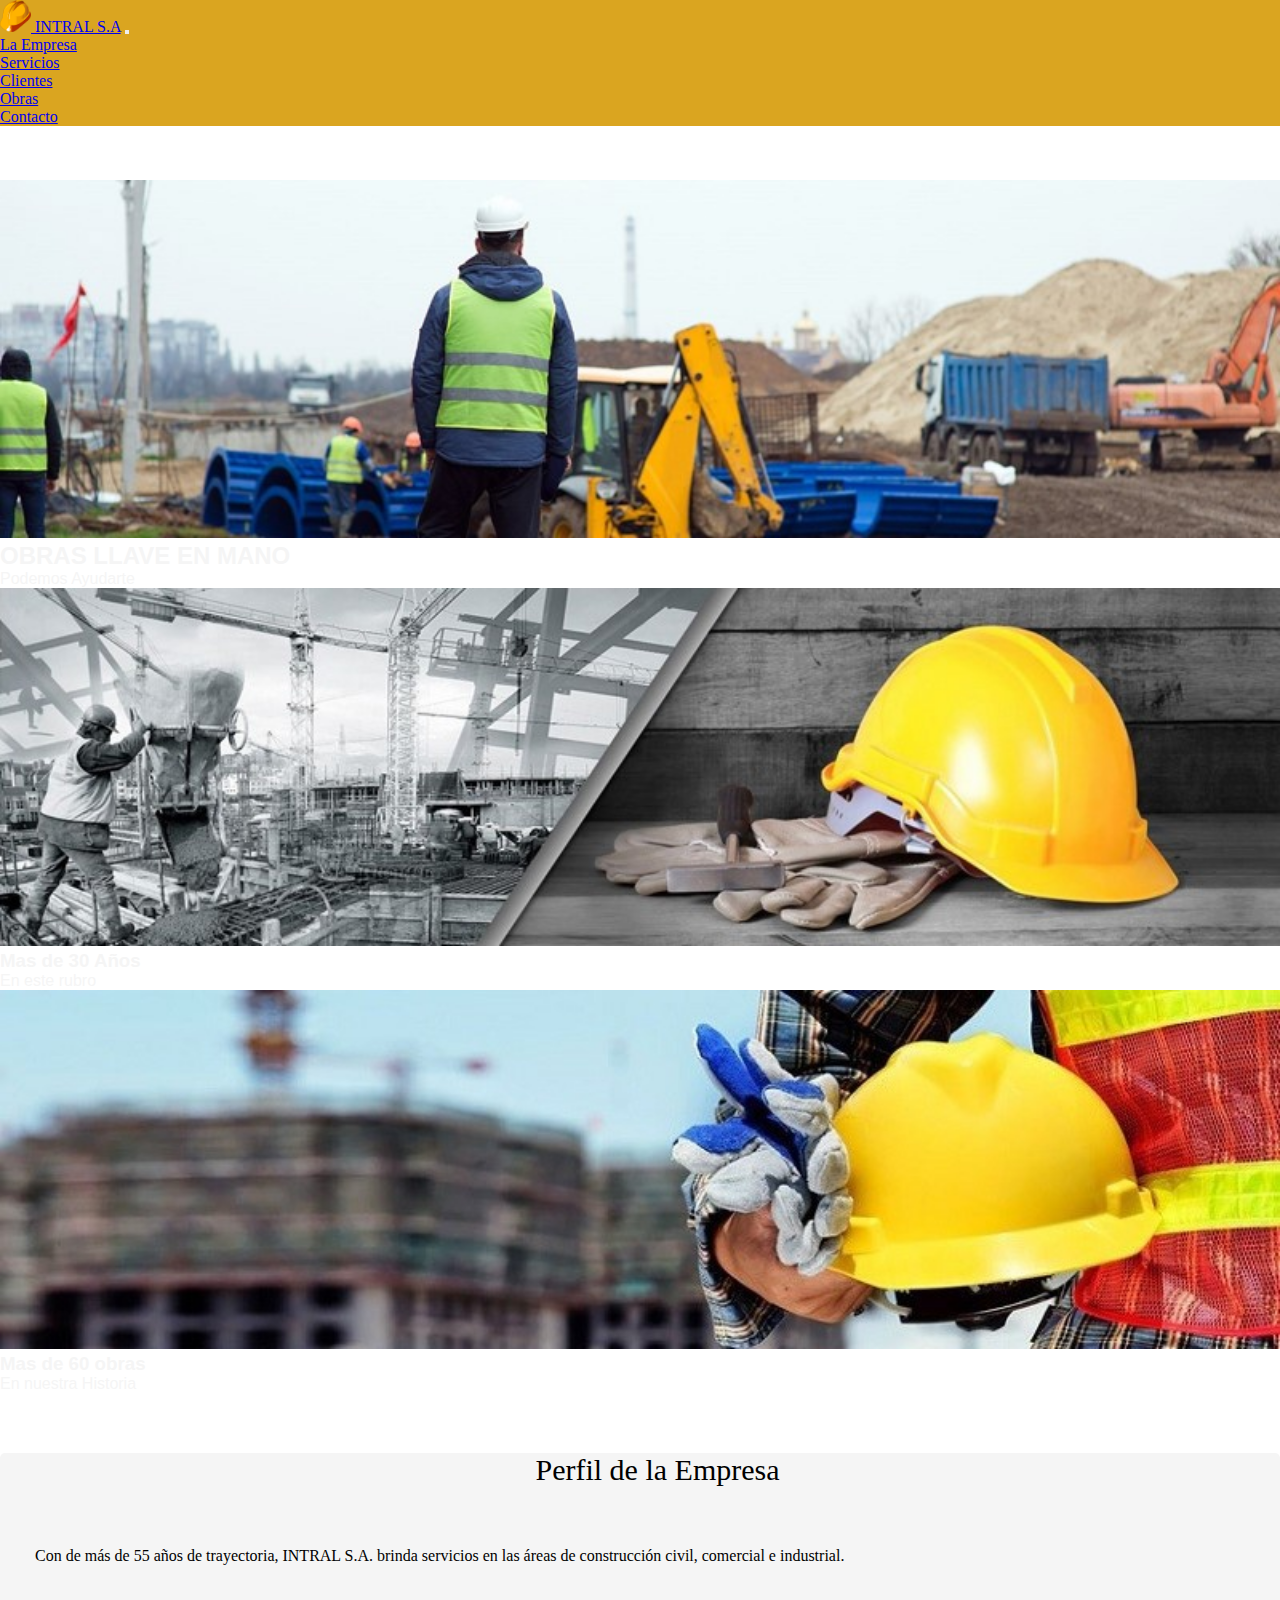
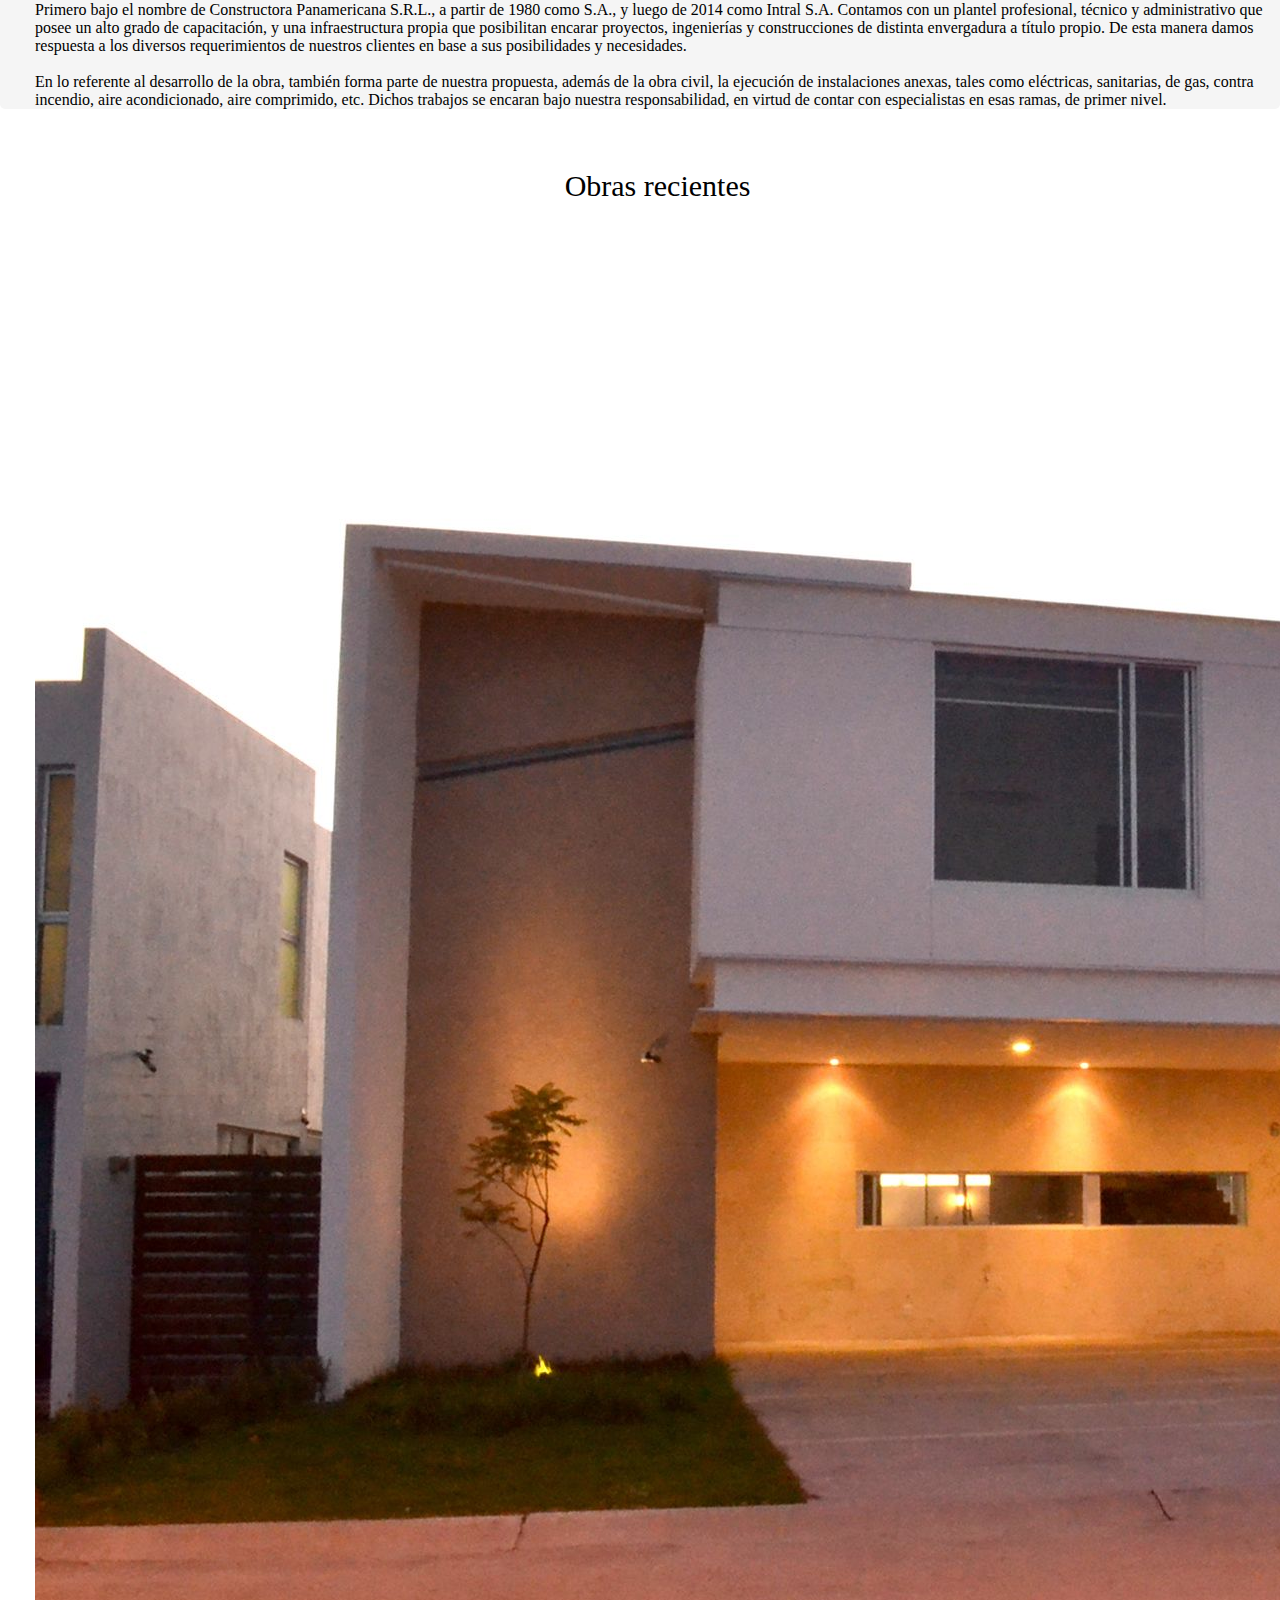
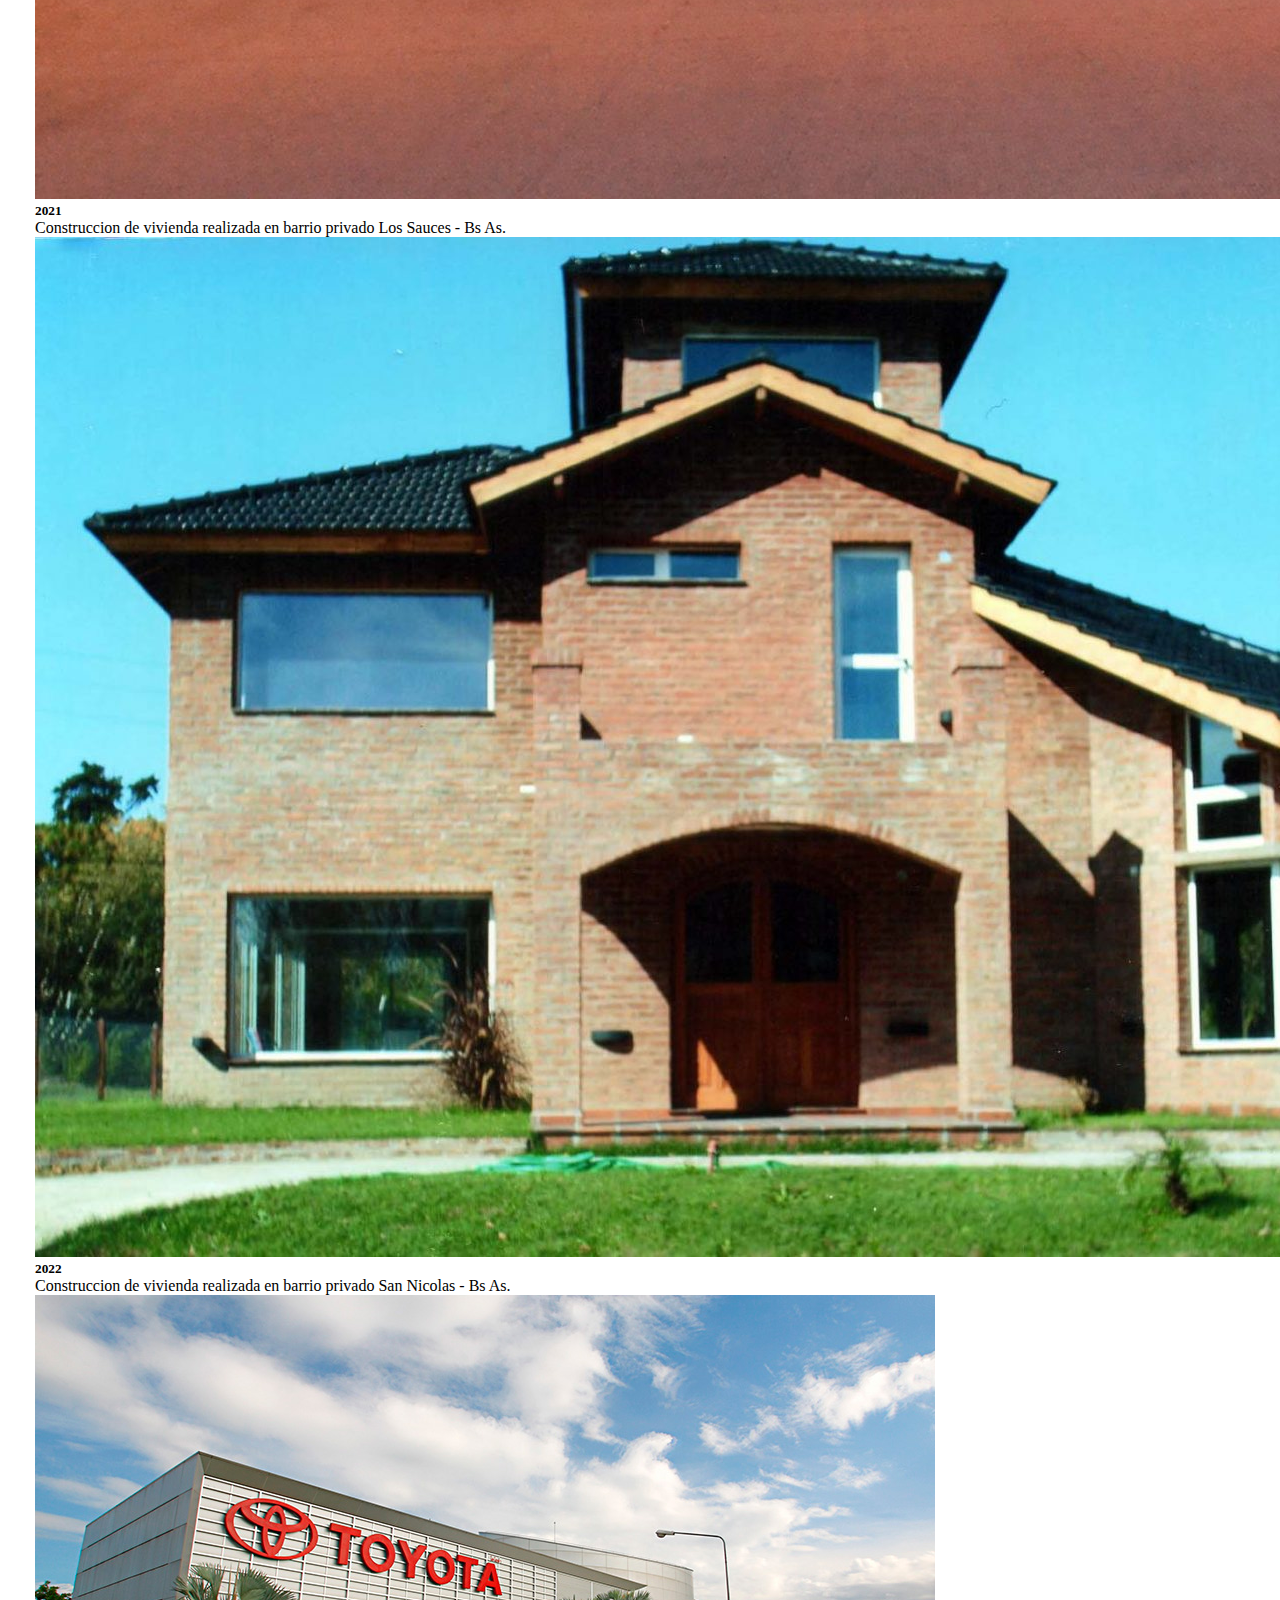
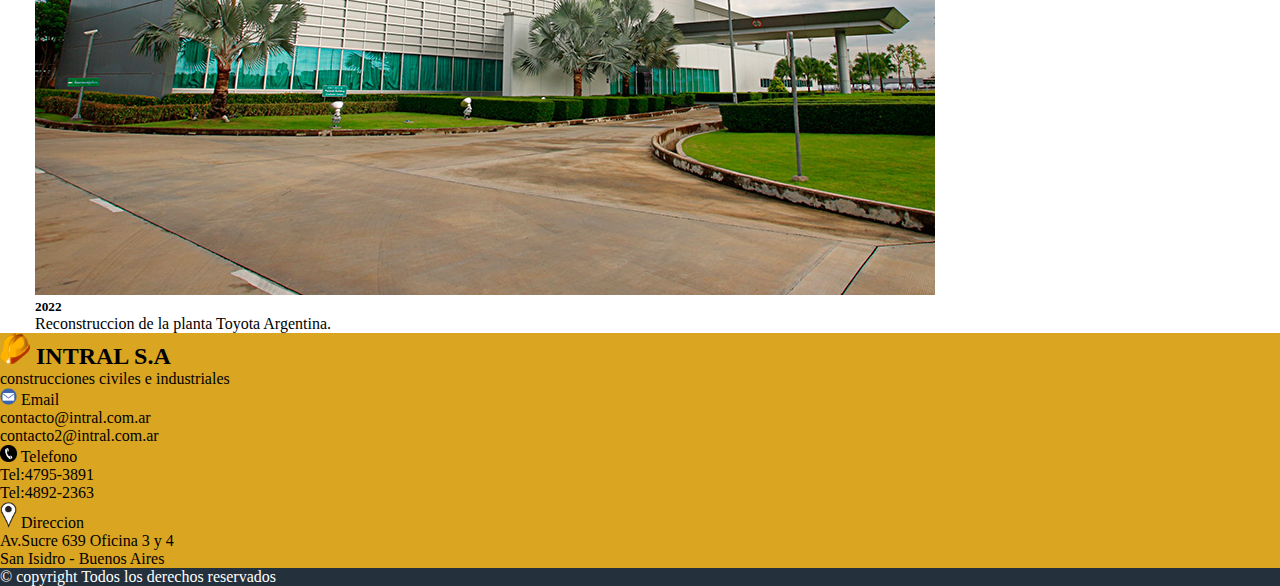
==== index.html @ 1f670260 "se agrega el proyecto" ====
<!DOCTYPE html>
<html lang="es">

<head>
    <meta charset="UTF-8">
    <meta http-equiv="X-UA-Compatible" content="IE=edge">
    <meta name="viewport" content="width=device-width, initial-scale=1.0">
    <link rel="shortcut icon" href="./img/sombrero.png" type="image/x-icon">
    <link rel="stylesheet" href="https://cdn.jsdelivr.net/npm/bootstrap@4.6.1/dist/css/bootstrap.min.css"
        integrity="sha384-zCbKRCUGaJDkqS1kPbPd7TveP5iyJE0EjAuZQTgFLD2ylzuqKfdKlfG/eSrtxUkn" crossorigin="anonymous">
    <link rel="stylesheet" href="estilos.css">

    <title>INTRAL S.A</title>
</head>

<body>

    <!------------------------------------navbar inicio-------------------------->

    <nav class="navbar navbar-expand-md  navbar-dark">
        <!-- logo -->
        <a class="navbar-brand" href="#"> <img src="./img/sombrero.png" alt="logo de la empresa " class="logo"> INTRAL
            S.A</a>

        <!-- menu desplegable -->
        <button class="navbar-toggler" type="button" data-toggle="collapse" data-target="#collapsibleNavbar">
            <span class="navbar-toggler-icon"></span>
        </button>

        <!-- links -->
        <div class="collapse navbar-collapse    " id="collapsibleNavbar">

            <ul class="navbar-nav">
                <li class="nav-item">
                    <a class="nav-link " href="./pages/empresa.html">La Empresa</a>
                </li>
                <li class="nav-item">
                    <a class="nav-link" href="./pages/servicios.html">Servicios</a>
                </li>
                <li class="nav-item">
                    <a class="nav-link" href="./pages/clientes.html">Clientes</a>
                </li>
                <li class="nav-item">
                    <a class="nav-link" href="./pages/obras.html">Obras</a>
                </li>
                <li class="nav-item">
                    <a class="nav-link" href="./pages/contacto.html">Contacto</a>
                </li>
            </ul>
        </div>
    </nav>

    <!----------------------------------navbar fin--------------------------------->


    <!---------------------------- carrousel inicio-------------------->
    <div id="demo" class="carousel slide carousel-fade" data-ride="carousel">

        <!-- Indicators -->
        <ul class="carousel-indicators">
            <li data-target="#demo" data-slide-to="0" class="active"></li>
            <li data-target="#demo" data-slide-to="1"></li>
            <li data-target="#demo" data-slide-to="2"></li>
        </ul>

        <!---------------------------- carrousel iamgenes-------------------->

        <div class="carousel-inner ">

            <div class="carousel-item active">

              <img src="./img/carrousel1.jpg" alt="gente trabajando">
              <div class="carousel-caption">
                <h2 class="fuente titulo">OBRAS LLAVE EN MANO</h2>
                <p class="fuente">Podemos Ayudarte</p>
              </div>   

            </div>

            <div class="carousel-item ">
              <img src="./img/carrousel2.jpg" alt="imagen historia">
              <div class="carousel-caption">
                <h3 class="fuente">Mas de 30 Años</h3>
                <p class="fuente">En este rubro</p>
              </div>   
              
            </div>

            <div class="carousel-item ">
              <img src="./img/carrousel3.jpg"alt="imagen empresa">
              <div class="carousel-caption">
                <h3 class="fuente">Mas de 60 obras</h3>
                <p class="fuente">En nuestra Historia</p>
              </div>   

            </div>
          </div>
          <a class="carousel-control-prev" href="#demo" data-slide="prev">
            <span class="carousel-control-prev-icon"></span>
          </a>
          <a class="carousel-control-next" href="#demo" data-slide="next">
            <span class="carousel-control-next-icon"></span>
          </a>
        </div>
        
      <!---------------------------- FIN carrousel iamgenes-------------------->

      <section>
        
        <div class="container-fluid pt-5">

          <div class="row">

            <div class="nleft col-sm-12 col-md-12 col-lg-6 ">

              <h2 class="nosotros">Perfil de la Empresa</h2>
              
              <p> Con de más de 55 años de trayectoria, INTRAL S.A. brinda servicios en las áreas de construcción civil, comercial e industrial. 
              <br> <br> <br>
              Primero bajo el nombre de Constructora Panamericana S.R.L., a partir de 1980 como S.A., y luego de 2014 como Intral S.A. Contamos con un plantel profesional, técnico y administrativo que posee un alto grado de capacitación, y una infraestructura propia que posibilitan encarar proyectos, ingenierías y construcciones de distinta envergadura a título propio. De esta manera damos respuesta a los diversos requerimientos de nuestros clientes en base a sus posibilidades y necesidades. <br> <br> En lo referente al desarrollo de la obra, también forma parte de nuestra propuesta, además de la obra civil, la ejecución de instalaciones anexas, tales como eléctricas, sanitarias, de gas, contra incendio, aire acondicionado, aire comprimido, etc. Dichos trabajos se encaran bajo nuestra responsabilidad, en virtud de contar con especialistas en esas ramas, de primer nivel. </p>  </div>

              <div class="nrigth col-sm-12 col-md-12 col-lg-6">

                <h2 class="nosotros">Obras recientes</h2>

                <!---------card1------->

                <div class="card mb-3" style="max-width: 540px;">
                  <div class="row no-gutters">
                    <div class="col-md-4">
                      <img src="./img/obra1.jpg" class="card-img" alt="obra hogar">
                    </div>
                    <div class="col-md-8">
                      <div class="card-body">
                        <h5 class="card-title">2021</h5>
                        <p class="card-text">Construccion de vivienda realizada en barrio privado Los Sauces - Bs As.</p>
                      </div>
                    </div>
                  </div>
                </div>

                <!---------card2------->

                <div class="card mb-3" style="max-width: 540px;">
                  <div class="row no-gutters">
                    <div class="col-md-4">
                      <img src="./img/obra2.jpg" class="card-img" alt="obra hogar">
                    </div>
                    <div class="col-md-8">
                      <div class="card-body">
                        <h5 class="card-title">2022</h5>
                        <p class="card-text">Construccion de vivienda realizada en barrio privado San Nicolas - Bs As.</p>
                      </div>
                    </div>
                  </div>
                </div>

                <!---------card3------->

                <div class="card mb-3" style="max-width: 540px;">
                  <div class="row no-gutters">
                    <div class="col-md-4">
                      <img src="./img/toyyota.jpg" class="card-img" alt="obra hogar">
                    </div>
                    <div class="col-md-8">
                      <div class="card-body">
                        <h5 class="card-title">2022</h5>
                        <p class="card-text">Reconstruccion de la planta Toyota Argentina.</p>
                      </div>
                    </div>
                  </div>
                </div>

                <!-------fin card----->

              </div>
              
          </div>

          </div>
        
      </section>

      <!--------------PIE DE PAGINA------------------------->
        
      <footer class="piedepagina mt-5">

        <div class="container-fluid contenedorpiepagina ">
        
        <div class="row">
            
            <div class="col-sm-3">  

                <h2 class="letrapiepagina"> <img src="../img/sombrero.png" alt="logo-empresa" width="30px" >  INTRAL S.A</h2> 
                <p>construcciones civiles e industriales</p>
            
            
            </div>

            <div class="col-sm-3"> 
                
        <p> <img src="../img/logoemail.png" alt="logo-email" width="17px"   > Email</p>
                <p>contacto@intral.com.ar <br> contacto2@intral.com.ar</p>
                
        
            </div>

            <div class="col-sm-3"> 
                
                <p> <img src="../img/logotelefono.png" alt="logo-telefono" width="17px" >  Telefono</p>
                <p>Tel:4795-3891 <br> Tel:4892-2363</p>
                
    
            </div>

            <div class="col-sm-3"> 
                
                <p> <img src="../img/logodireccion.png" alt="logo-direccion" width="17px"  > Direccion</p>
                <p>Av.Sucre 639 Oficina 3 y 4 <br> San Isidro - Buenos Aires </p>

            </div>

        </div>

        </div>

        <div class="footer-copyright text-center py-1 piepaginafinal">
          <p>&copy copyright Todos los derechos reservados</p>
        </div>

    </footer>

        <script src="https://cdn.jsdelivr.net/npm/jquery@3.5.1/dist/jquery.slim.min.js"
            integrity="sha384-DfXdz2htPH0lsSSs5nCTpuj/zy4C+OGpamoFVy38MVBnE+IbbVYUew+OrCXaRkfj"
            crossorigin="anonymous"></script>
        <script src="https://cdn.jsdelivr.net/npm/popper.js@1.16.1/dist/umd/popper.min.js"
            integrity="sha384-9/reFTGAW83EW2RDu2S0VKaIzap3H66lZH81PoYlFhbGU+6BZp6G7niu735Sk7lN"
            crossorigin="anonymous"></script>
        <script src="https://cdn.jsdelivr.net/npm/bootstrap@4.6.1/dist/js/bootstrap.min.js"
            integrity="sha384-VHvPCCyXqtD5DqJeNxl2dtTyhF78xXNXdkwX1CZeRusQfRKp+tA7hAShOK/B/fQ2"
            crossorigin="anonymous"></script>
</body>

</html>
---- estilos.css ----
*{
    margin: 0;
    padding: 0;
    box-sizing: border-box;
}




/* -----------------------INDEX--------------------------- */

.logo{
    width: 31px; 
}

.navbar{
    background-color: goldenrod;
    
}

.carousel-inner img {
    width:100%;
    width:100%;
    background-position:center;
    background-size:cover;
    
}



.fuente{
    font-family: Arial, Helvetica, sans-serif;
    color:whitesmoke;
}

.titulo{
    text-transform: uppercase;
    
}

.nosotros{
    text-align: center;
    margin: 60px;
    color:black;
    font-size: 30px;
    font-family:'Domine', serif;
    font-weight:300;
    
}

.nleft{
    padding-left: 35px;
    background-color: whitesmoke;
    border-radius: 5px;

}

.nrigth{
    padding-left: 35px;
    
    
}

/*------footer-------*/

.piedepagina{
    background-color:goldenrod;
    margin:auto;

}

.piepaginafinal{
    color: white;
    background-color:#24303c;
}









/*-----------------------La Empresa---------------------------------*/


#titulo{
    font-family:'Domine', serif;
    font-weight:300;
}

.imagenempresa{
    background-image: url(./img/empresa.jpg);
    background-position: center;
    background-size:cover;
    height:350px;
    border-radius:4px;
}

.imagenempresa2{
    background-image: url(./img/financiero.jpg);
    background-position: center;
    background-size:cover;
    height:350px;
    border-radius:4px;
}

/*---------clientes-------*/

.clientes{
    font-family:'Domine', serif;
    font-weight:300;

}





















/*------------------obras---------------------*/

.titulobras{
    font-family:'Domine', serif;
    font-weight:200;
}

#galeria .col-sm-4 {
    margin: 0 !important;
    padding: 25px;
    background-color:whitesmoke;
    border-radius: 4px;
}


#galeria img{
    width: 100%;
    height:200px;
    background-size:cover;
    
}

#galeria img:hover{
    border:5px solid #f7f7f7;
}




















/* --------------CONTACTO------- */

.imagenfondo{
    background-image:url(./img/formulario.jpg) ;
    background-repeat:no-repeat;
    background-size: cover;
}

.recuadro{
    background-color: #24303c;
    border-radius: 7px;
    box-shadow: 7px 13px 37px #000;
    
    
    
}

.letralabel{
    color: white;
    font-family: 'Gill Sans', 'Gill Sans MT', Calibri, 'Trebuchet MS', sans-serif;
}
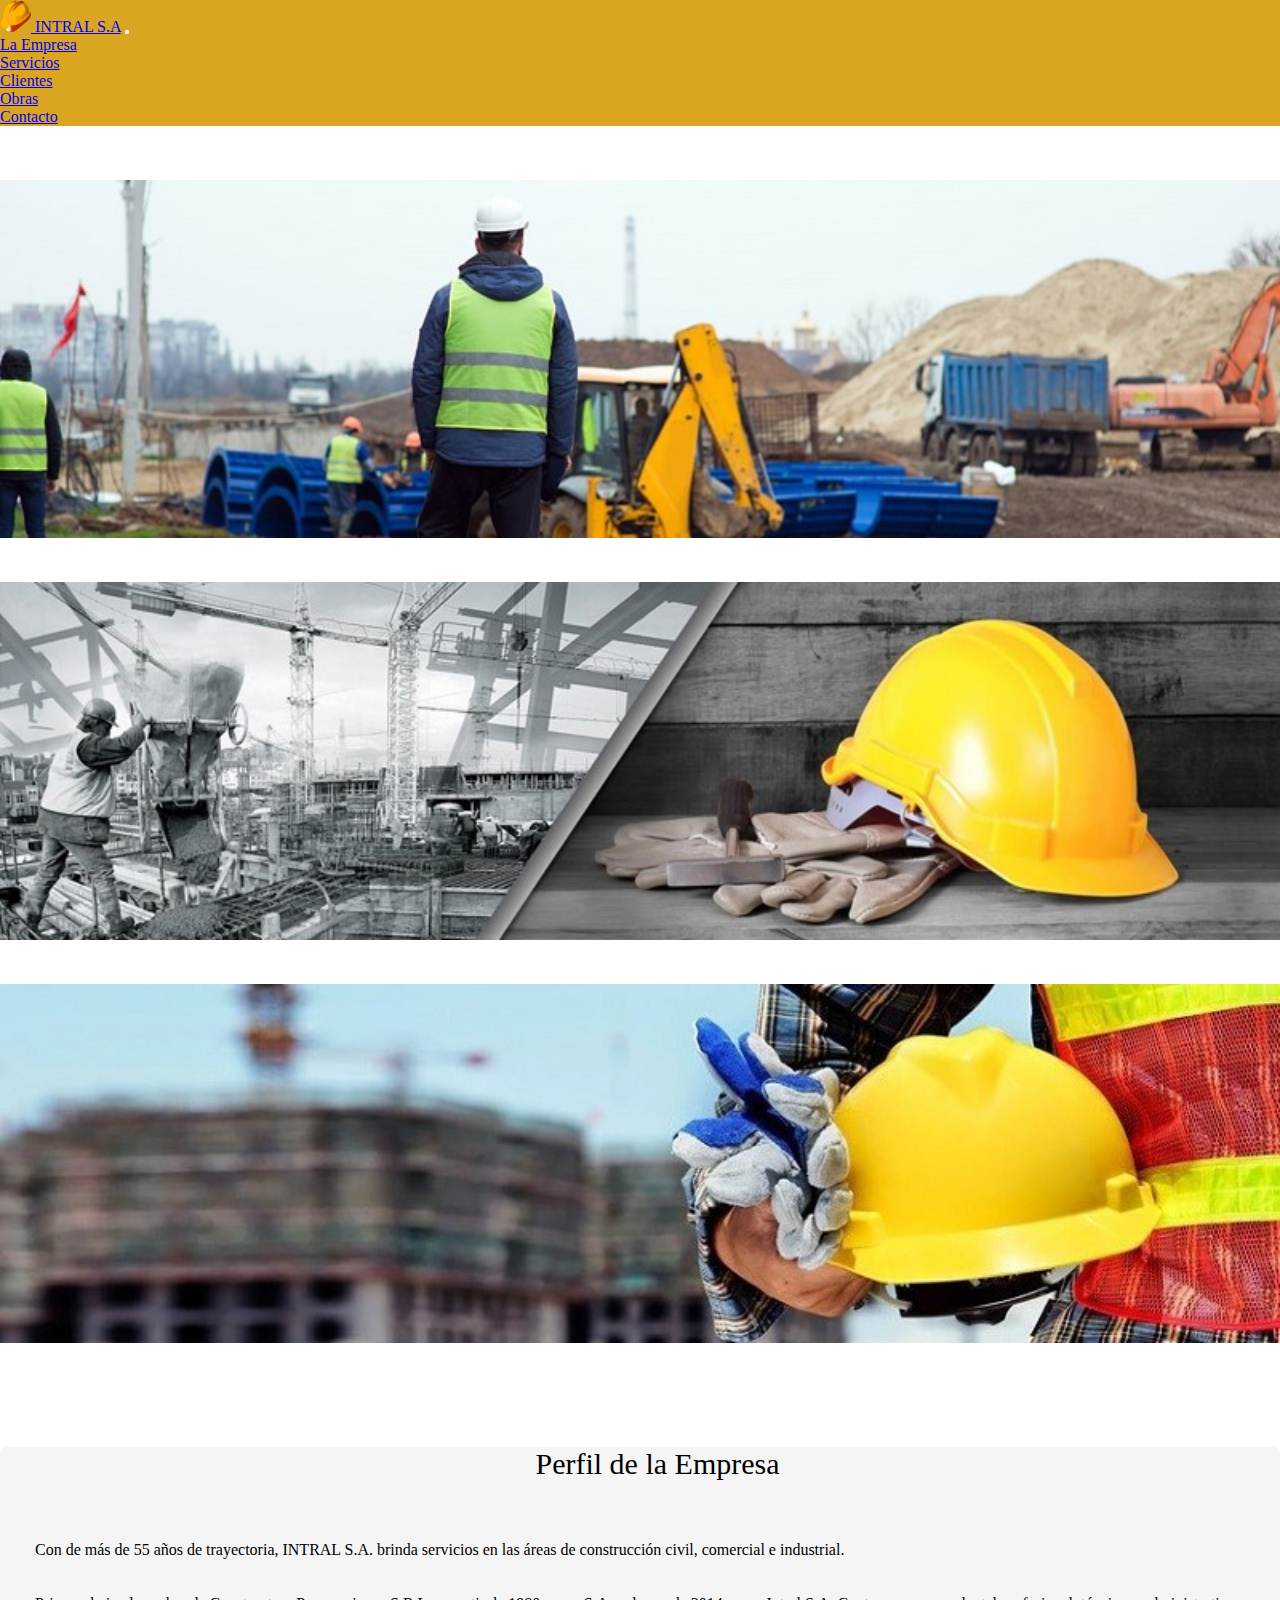
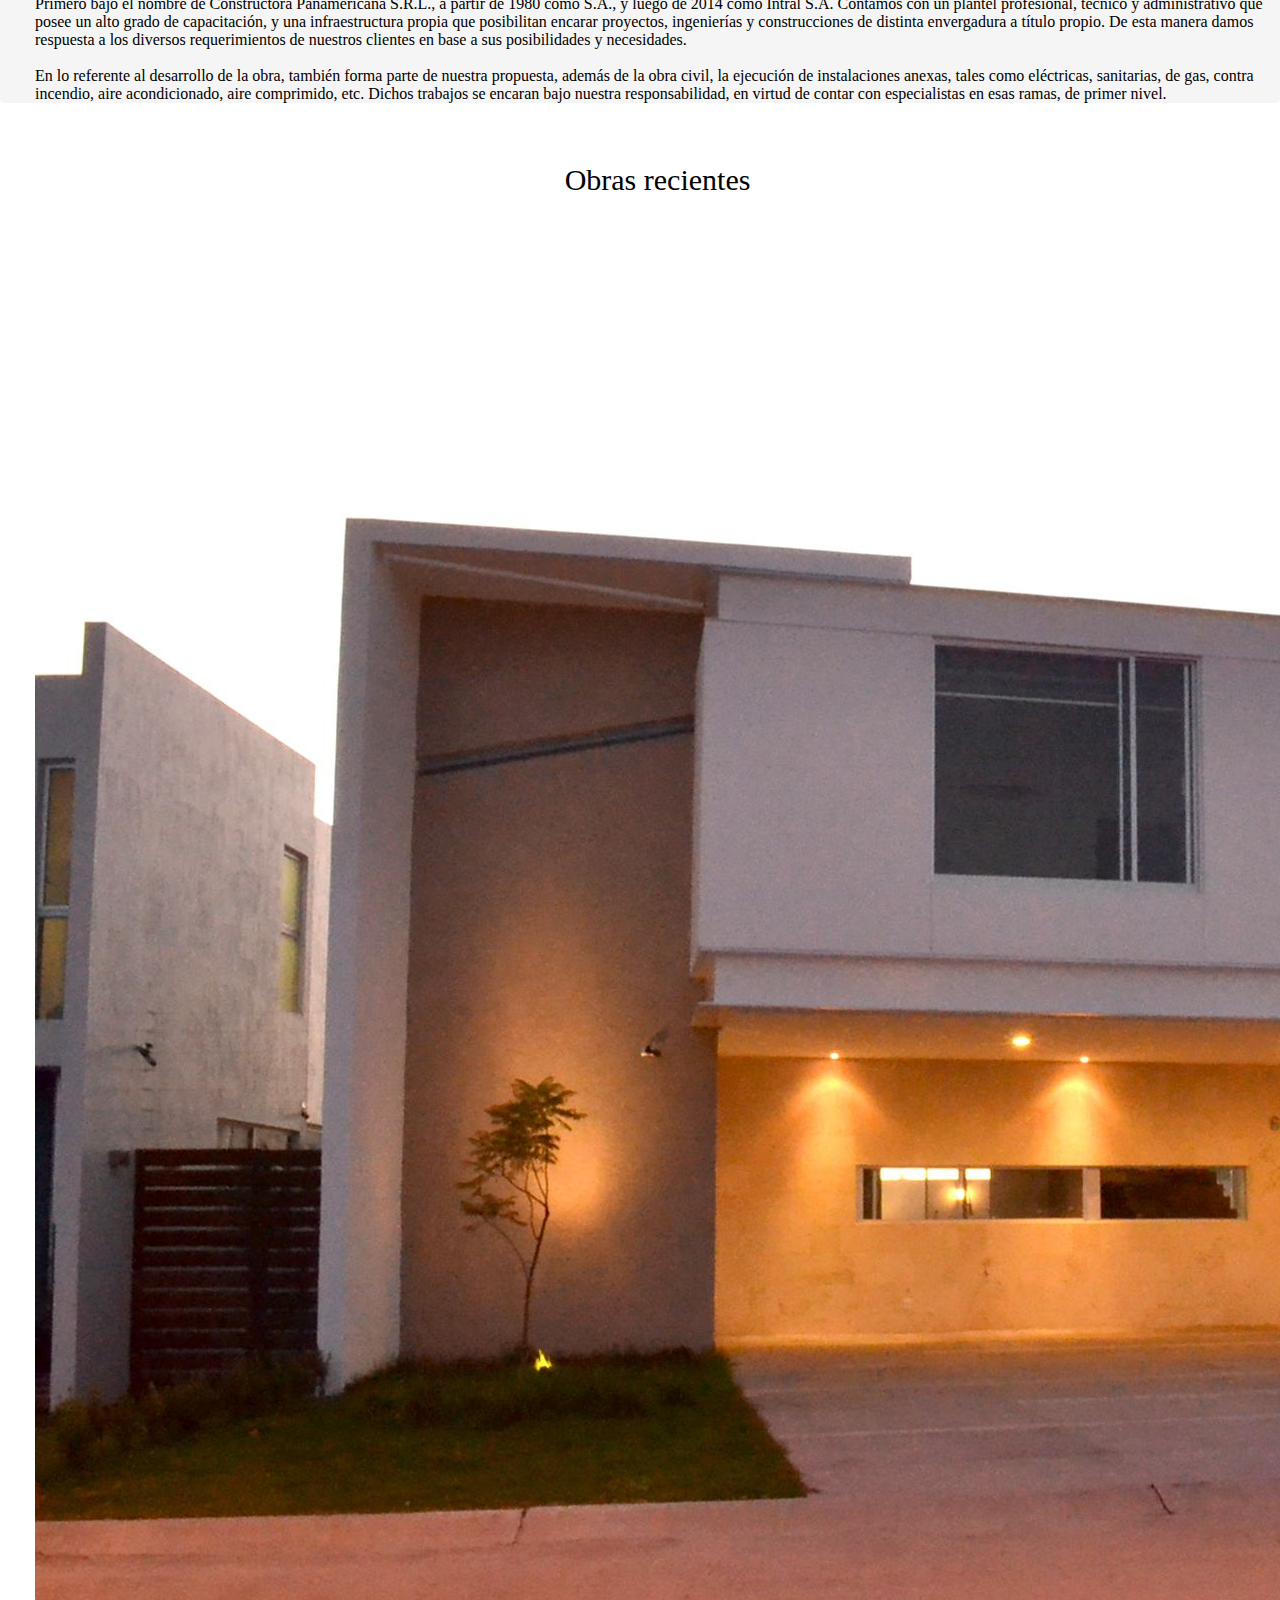
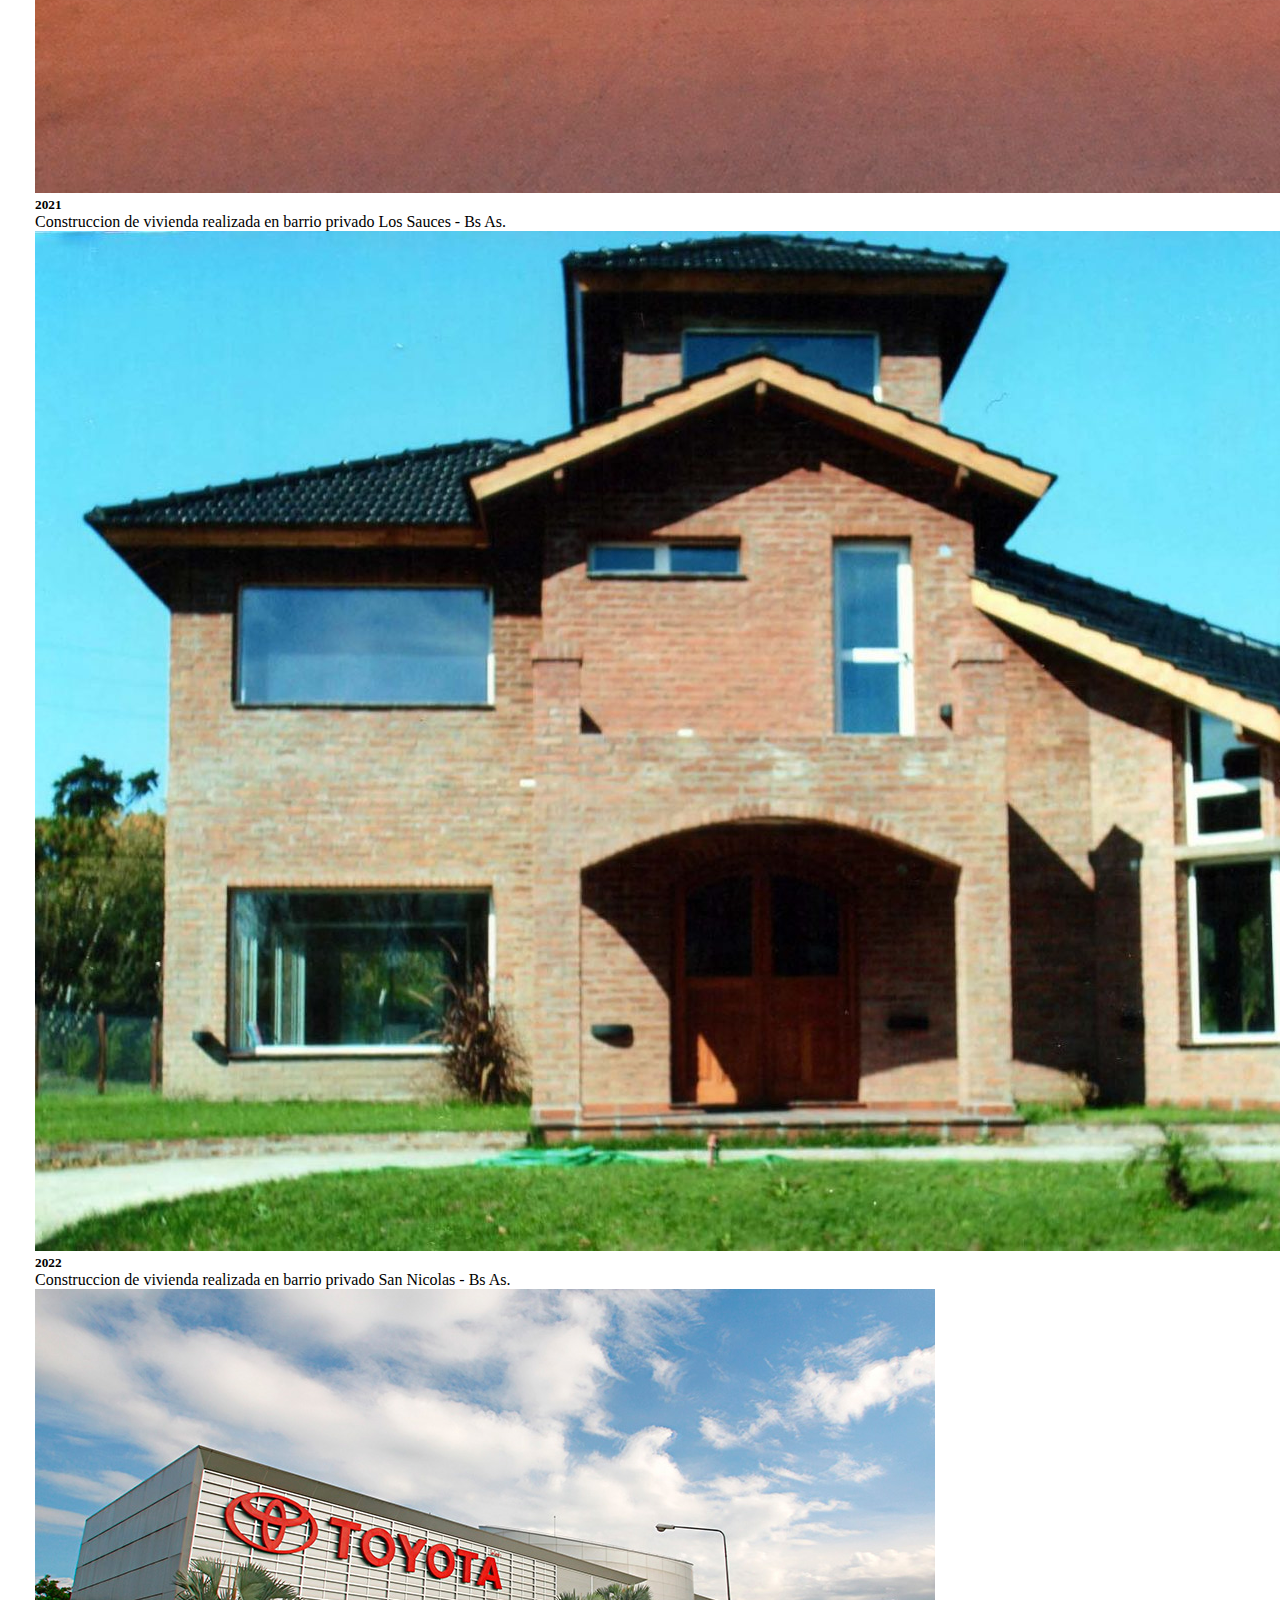
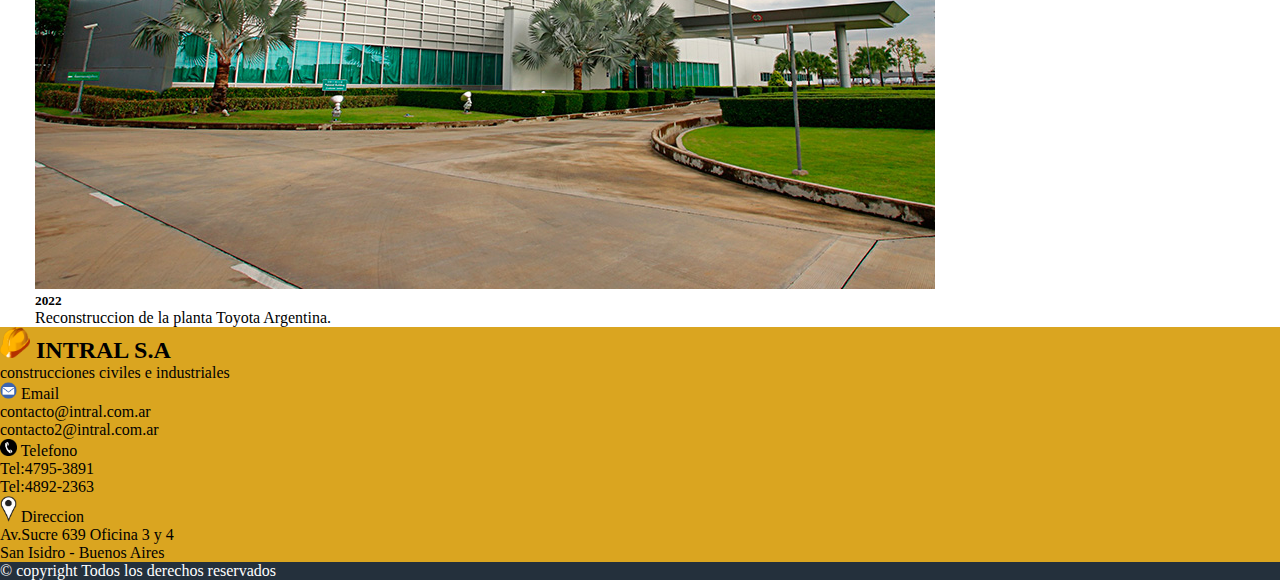
==== commit 364bf337: "se agrega el proyecto" ====
--- a/index.html
+++ b/index.html
@@ -17,9 +17,10 @@
 
     <!------------------------------------navbar inicio-------------------------->
 
-    <nav class="navbar navbar-expand-md  navbar-dark">
+    <nav class="navbar navbar-expand-md  navbar-dark ">
+      
         <!-- logo -->
-        <a class="navbar-brand" href="#"> <img src="./img/sombrero.png" alt="logo de la empresa " class="logo"> INTRAL
+        <a class="navbar-brand d-flex  " href="#"> <img src="./img/sombrero.png" alt="logo de la empresa " class="logo"> INTRAL
             S.A</a>
 
         <!-- menu desplegable -->
@@ -28,7 +29,7 @@
         </button>
 
         <!-- links -->
-        <div class="collapse navbar-collapse    " id="collapsibleNavbar">
+        <div class="collapse navbar-collapse links" id="collapsibleNavbar">
 
             <ul class="navbar-nav">
                 <li class="nav-item">
@@ -48,6 +49,7 @@
                 </li>
             </ul>
         </div>
+      
     </nav>
 
     <!----------------------------------navbar fin--------------------------------->
@@ -71,7 +73,7 @@
 
               <img src="./img/carrousel1.jpg" alt="gente trabajando">
               <div class="carousel-caption">
-                <h2 class="fuente titulo">OBRAS LLAVE EN MANO</h2>
+                <h3 class="fuente titulo">Obras llave en mano</h3>
                 <p class="fuente">Podemos Ayudarte</p>
               </div>   
 
@@ -189,7 +191,7 @@
         
         <div class="row">
             
-            <div class="col-sm-3">  
+            <div class="col-sm-3 ">  
 
                 <h2 class="letrapiepagina"> <img src="../img/sombrero.png" alt="logo-empresa" width="30px" >  INTRAL S.A</h2> 
                 <p>construcciones civiles e industriales</p>
--- a/estilos.css
+++ b/estilos.css
@@ -18,6 +18,8 @@
     
 }
 
+
+
 .carousel-inner img {
     width:100%;
     width:100%;
@@ -30,11 +32,13 @@
 
 .fuente{
     font-family: Arial, Helvetica, sans-serif;
-    color:whitesmoke;
+    color:white;
+    
 }
 
 .titulo{
     text-transform: uppercase;
+    font-weight: bold;
     
 }
 
@@ -76,12 +80,6 @@
 
 
 
-
-
-
-
-
-
 /*-----------------------La Empresa---------------------------------*/
 
 
@@ -201,3 +199,25 @@
     font-family: 'Gill Sans', 'Gill Sans MT', Calibri, 'Trebuchet MS', sans-serif;
 }
 
+
+
+
+/*------------Media Queries--------------*/
+
+@media (max-width:575px){
+    
+    .piedepagina{
+        text-align: center; 
+    }
+
+    .fuente{
+        color: black;
+        font-size:small;
+    }
+
+    
+
+
+
+
+}
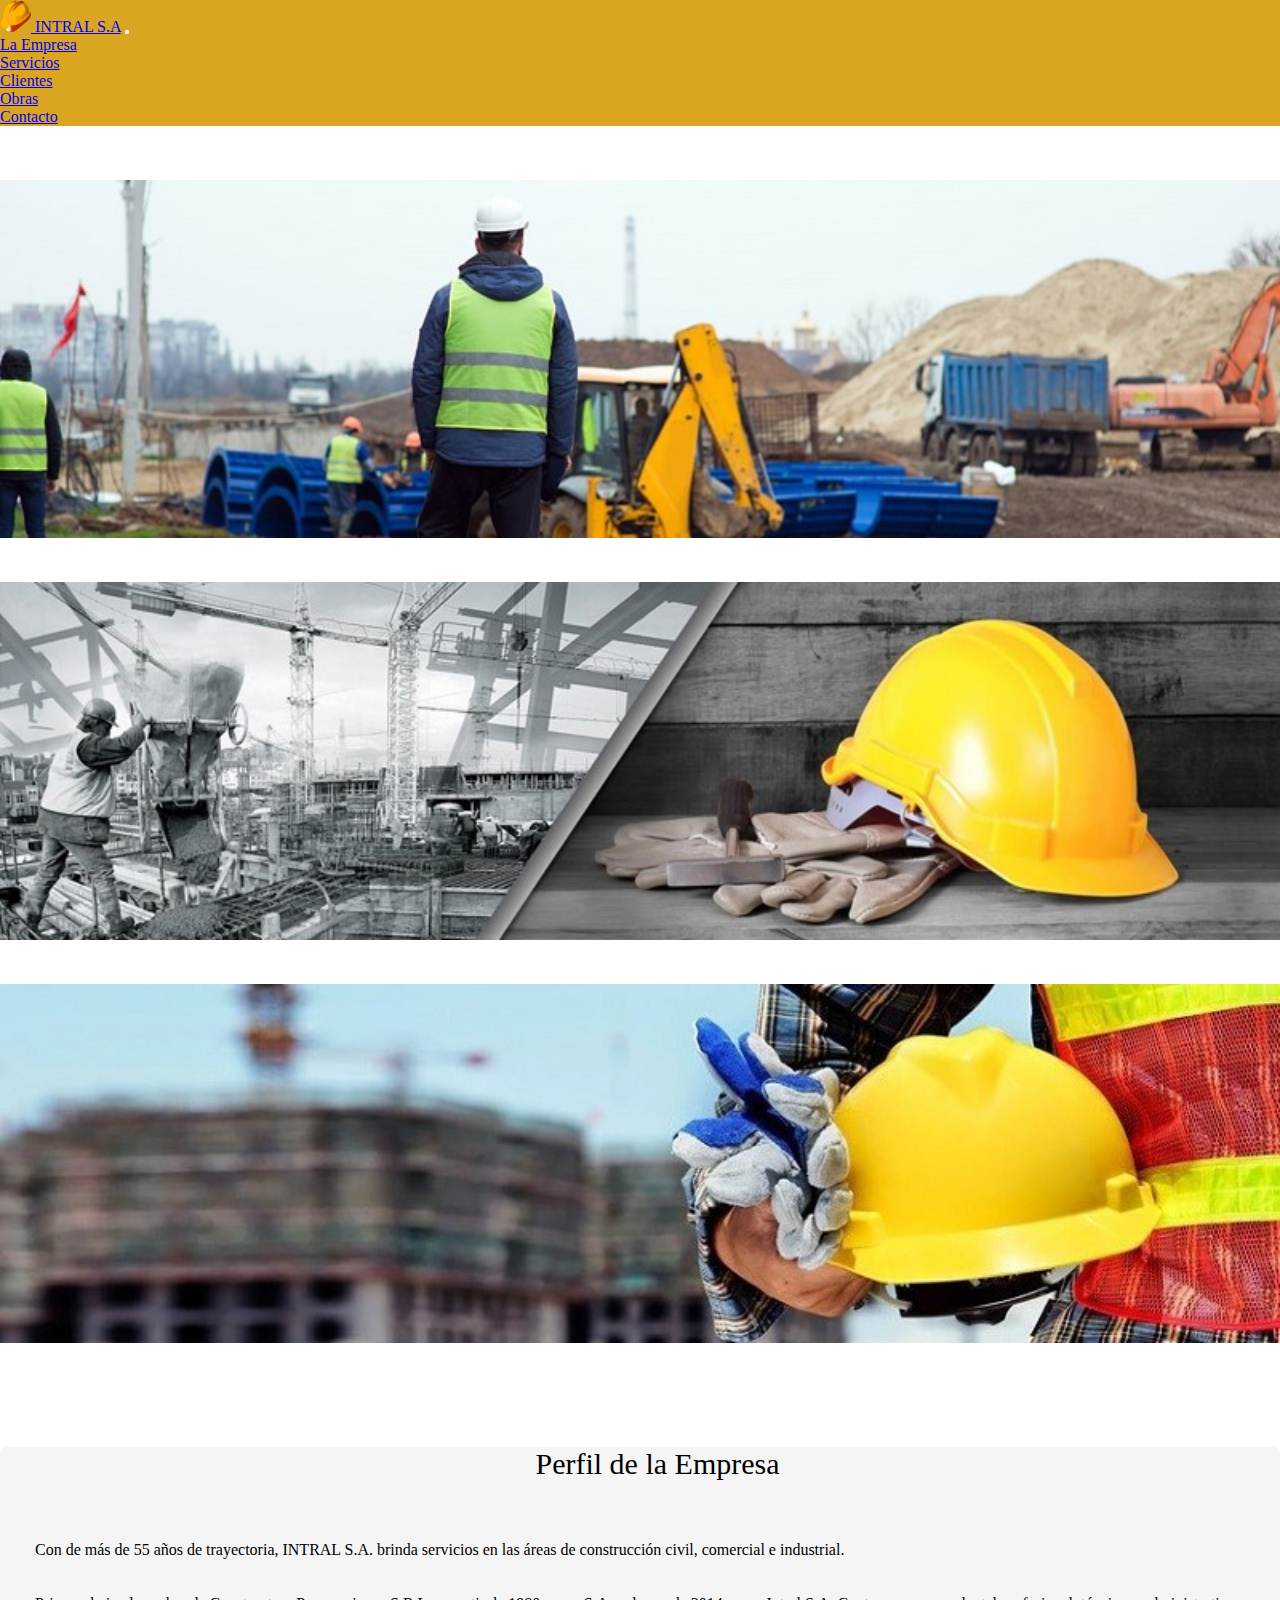
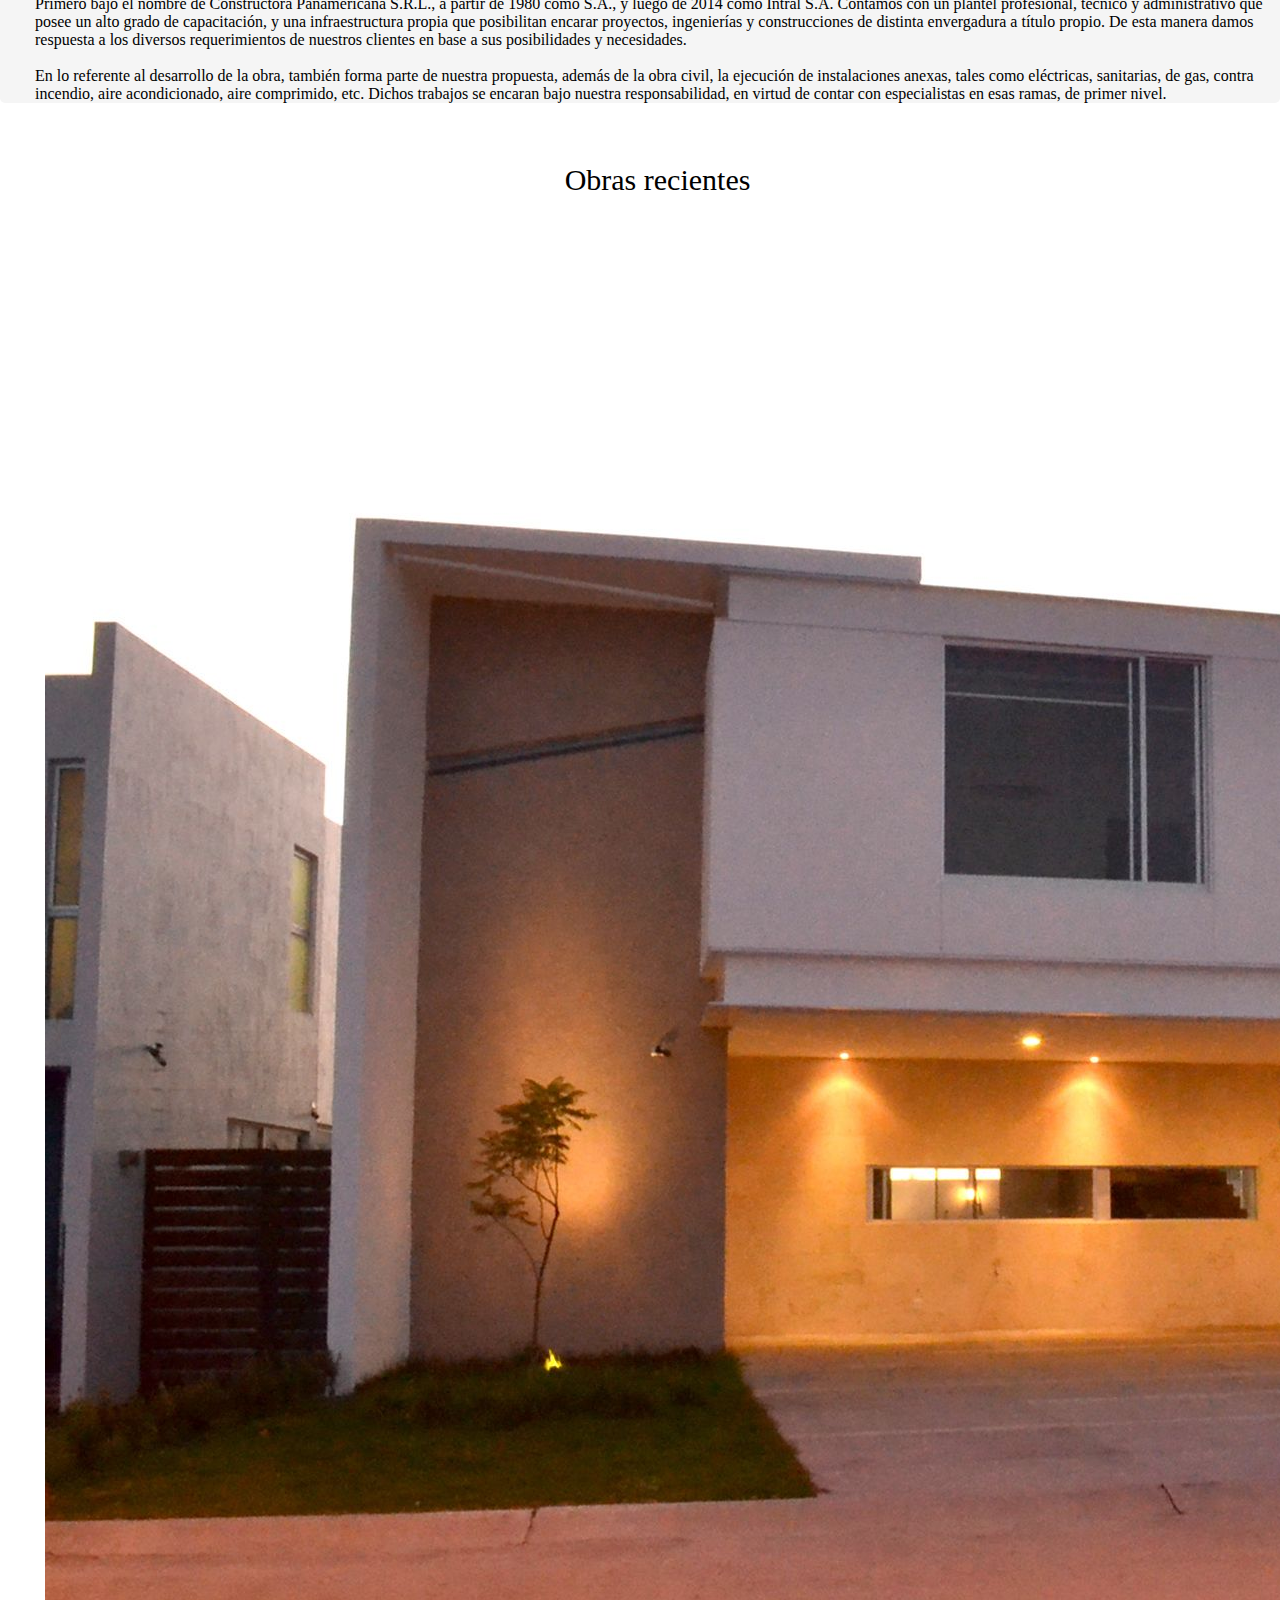
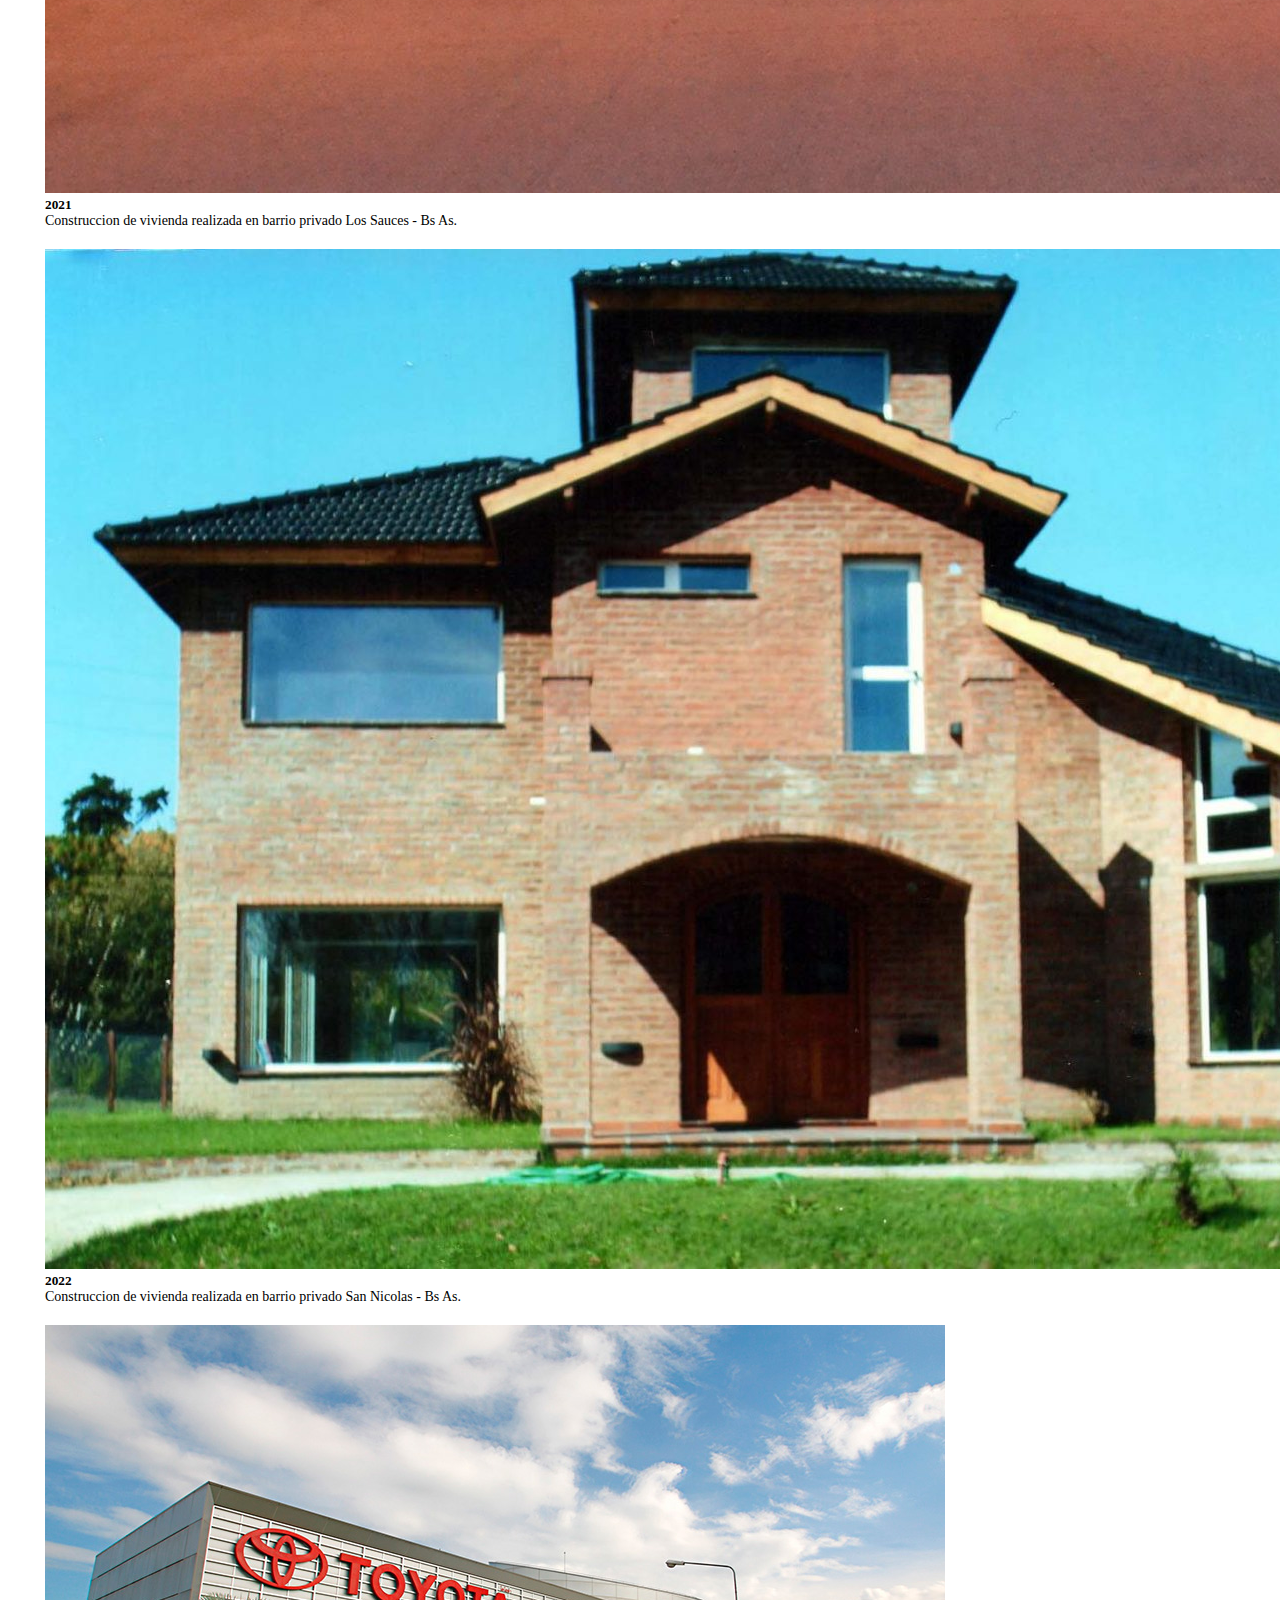
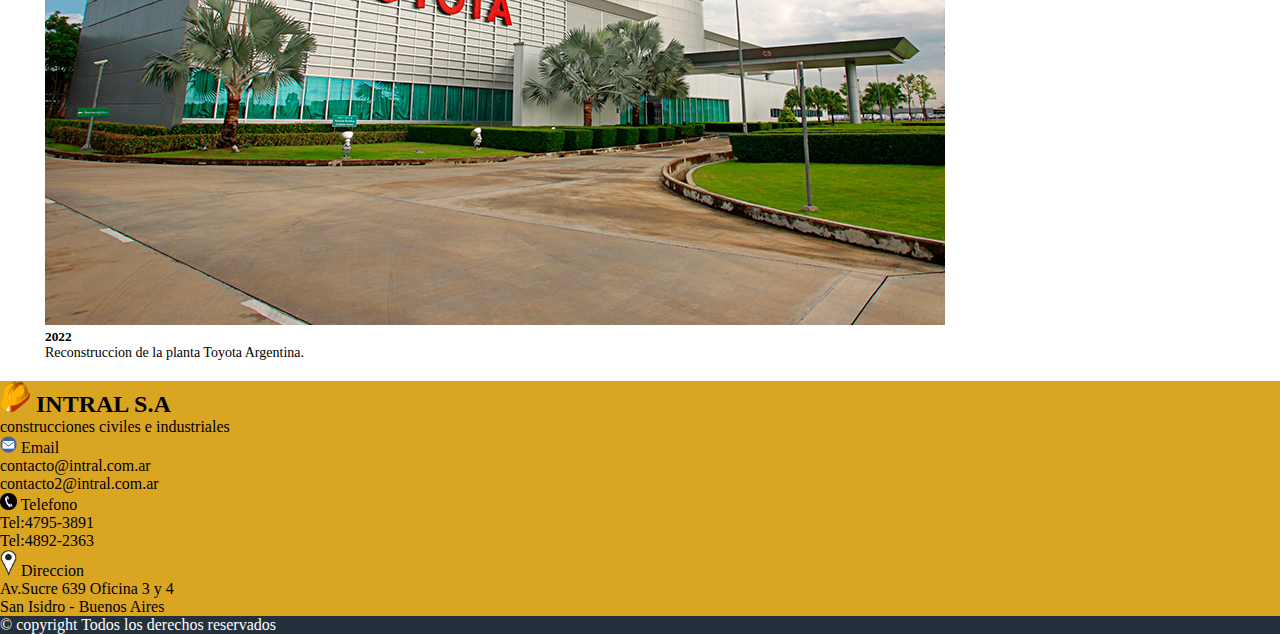
==== commit eb4300a9: "modifico la version mobile" ====
--- a/index.html
+++ b/index.html
@@ -20,7 +20,7 @@
     <nav class="navbar navbar-expand-md  navbar-dark ">
       
         <!-- logo -->
-        <a class="navbar-brand d-flex  " href="#"> <img src="./img/sombrero.png" alt="logo de la empresa " class="logo"> INTRAL
+        <a class="navbar-brand   " href="#"> <img src="./img/sombrero.png" alt="logo de la empresa " class="logo"> INTRAL
             S.A</a>
 
         <!-- menu desplegable -->
@@ -129,7 +129,7 @@
 
                 <div class="card mb-3" style="max-width: 540px;">
                   <div class="row no-gutters">
-                    <div class="col-md-4">
+                    <div class="col-md-4 col-sm-12  ">
                       <img src="./img/obra1.jpg" class="card-img" alt="obra hogar">
                     </div>
                     <div class="col-md-8">
@@ -145,10 +145,10 @@
 
                 <div class="card mb-3" style="max-width: 540px;">
                   <div class="row no-gutters">
-                    <div class="col-md-4">
+                    <div class="col-md-4 col-sm-12">
                       <img src="./img/obra2.jpg" class="card-img" alt="obra hogar">
                     </div>
-                    <div class="col-md-8">
+                    <div class="col-md-8 col-sm-12 ">
                       <div class="card-body">
                         <h5 class="card-title">2022</h5>
                         <p class="card-text">Construccion de vivienda realizada en barrio privado San Nicolas - Bs As.</p>
@@ -201,7 +201,7 @@
 
             <div class="col-sm-3"> 
                 
-        <p> <img src="../img/logoemail.png" alt="logo-email" width="17px"   > Email</p>
+        <p> <img src="./img/logoemail.png" alt="logo-email" width="17px"   > Email</p>
                 <p>contacto@intral.com.ar <br> contacto2@intral.com.ar</p>
                 
         
@@ -209,7 +209,7 @@
 
             <div class="col-sm-3"> 
                 
-                <p> <img src="../img/logotelefono.png" alt="logo-telefono" width="17px" >  Telefono</p>
+                <p> <img src="./img/logotelefono.png" alt="logo-telefono" width="17px" >  Telefono</p>
                 <p>Tel:4795-3891 <br> Tel:4892-2363</p>
                 
     
@@ -217,7 +217,7 @@
 
             <div class="col-sm-3"> 
                 
-                <p> <img src="../img/logodireccion.png" alt="logo-direccion" width="17px"  > Direccion</p>
+                <p> <img src="./img/logodireccion.png" alt="logo-direccion" width="17px"  > Direccion</p>
                 <p>Av.Sucre 639 Oficina 3 y 4 <br> San Isidro - Buenos Aires </p>
 
             </div>
--- a/estilos.css
+++ b/estilos.css
@@ -60,7 +60,7 @@
 }
 
 .nrigth{
-    padding-left: 35px;
+    padding-left:35px;
     
     
 }
@@ -104,31 +104,57 @@
     border-radius:4px;
 }
 
+
+
+/*-----------------------servicios-------------------------------*/
+
+.servicios{
+    font-family: 'ubuntu',sans-serif;
+    background-color:#dbe5e6;
+    padding: 30px 0px;
+}
+
+.servicios h1 {
+    font-family:'Domine', serif;
+    font-weight:300;
+    padding-bottom:5px;
+}
+
+.card-img-top{
+    width:100%;
+    height:15vw;
+    object-fit: cover;
+}
+
+.title{
+    text-align: center;
+    padding: 25px 0px;
+    
+
+}
+
+.card-text{
+    font-size:14px;
+}
+
+.cardservicio{
+    box-shadow: 0 0 20px 7px rgba(0,0, 0,1);
+}
+
+.card{
+    margin: 20px 10px;
+}
+
+
+
+
 /*---------clientes-------*/
 
 .clientes{
     font-family:'Domine', serif;
-    font-weight:300;
-
-}
-
-
-
-
-
-
-
-
-
-
-
-
-
-
-
-
-
-
+    font-weight:500;
+
+}
 
 
 
@@ -136,16 +162,13 @@
 
 .titulobras{
     font-family:'Domine', serif;
-    font-weight:200;
-}
-
-#galeria .col-sm-4 {
+    font-weight:100;
+}
+
+#galeria .col-lg-4{
     margin: 0 !important;
     padding: 25px;
-    background-color:whitesmoke;
-    border-radius: 4px;
-}
-
+}
 
 #galeria img{
     width: 100%;
@@ -156,22 +179,8 @@
 
 #galeria img:hover{
     border:5px solid #f7f7f7;
-}
-
-
-
-
-
-
-
-
-
-
-
-
-
-
-
+    
+}
 
 
 
@@ -202,22 +211,76 @@
 
 
 
+
+
+
+
+
 /*------------Media Queries--------------*/
 
+
 @media (max-width:575px){
-    
+
+    /*----pie de pagina y navbar---*/
+
     .piedepagina{
         text-align: center; 
     }
 
     .fuente{
-        color: black;
-        font-size:small;
-    }
-
-    
-
-
-
-
-}
+        color:black;
+        font-size: 15px;
+        font-weight: bold;
+        
+    }
+
+    .navbar-expand-md{
+        border-radius:14px;
+    }
+
+    
+
+    /*----index----*/
+
+    .nrigth{
+        padding-left:15px;
+        
+    }
+
+    /*---la empresa----*/
+
+    .imagenempresa{
+        height: 200px;      
+    }
+
+    .imagenempresa2{
+        height: 200px;
+    }
+
+
+    /*----servicios---*/
+
+    .card-img-top{
+        width:100%;
+        height:100%;
+        object-fit: cover;
+    }
+
+    /*----obras----*/
+
+    #galeria{
+        text-align: center;
+    }
+
+    .titulobras{
+        font-size:35px;
+    }
+
+
+    /*----contacto---*/
+
+    .formulario{
+        width:80%;
+        height:70%;
+    }
+}
